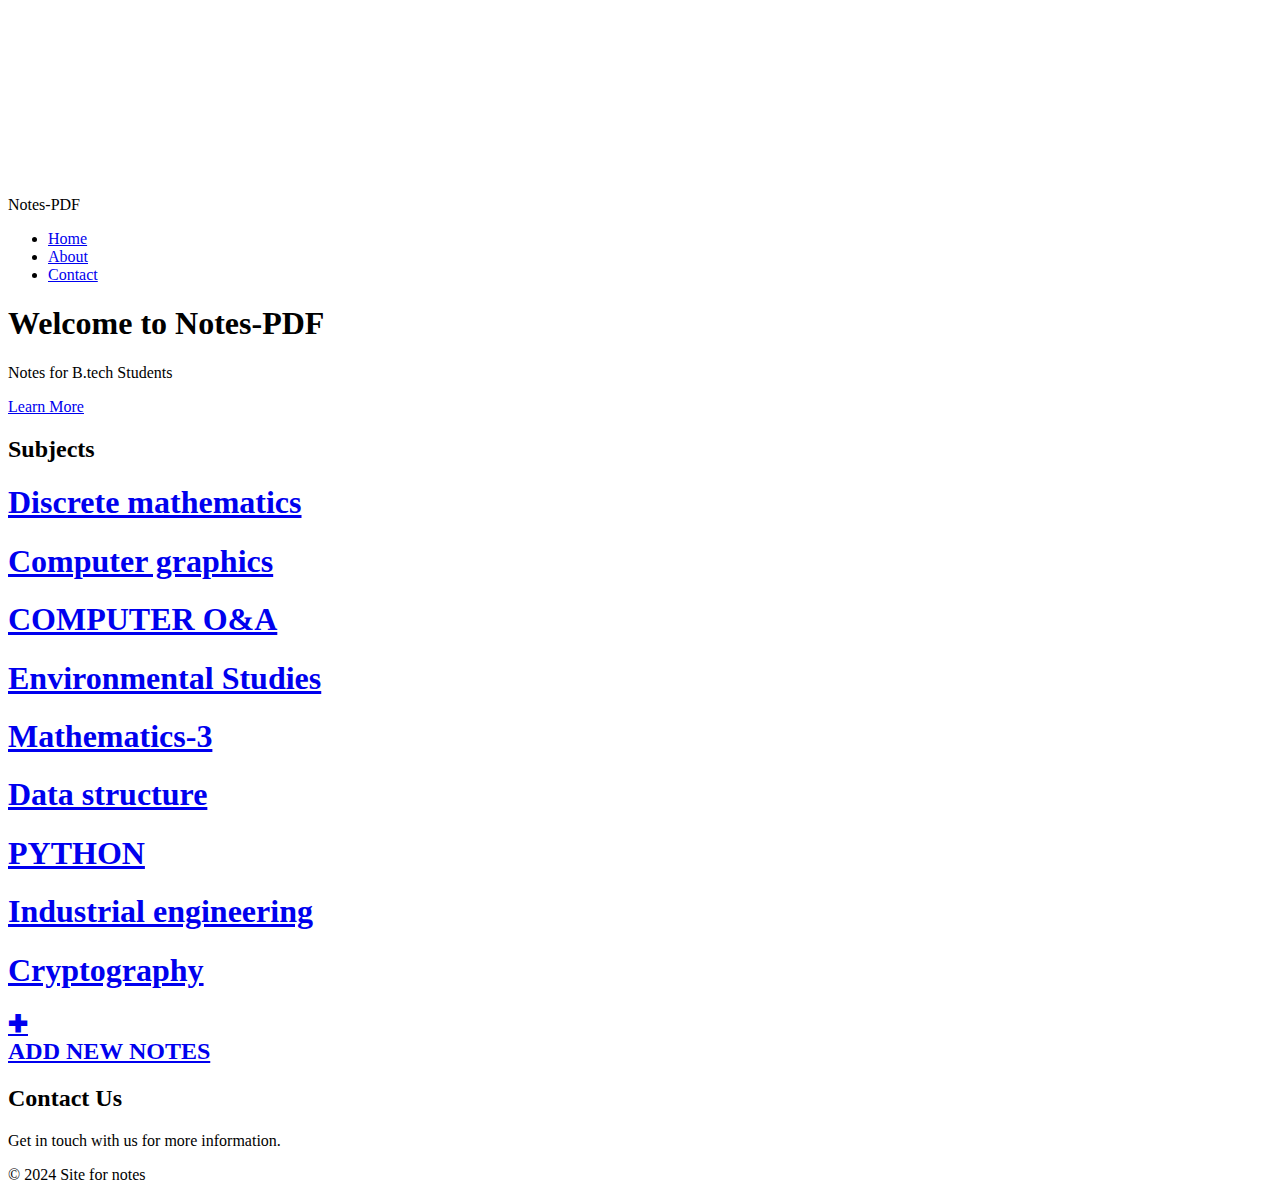
==== index.html @ 4c528e91 "Update index.html" ====
<!DOCTYPE html>
<html lang="en">
<head>
    <meta charset="UTF-8">
    <meta name="viewport" content="width=device-width, initial-scale=1.0">
    <title>Notes-PDF</title>
    <link rel="shortcut icon"  href="logo.png">
    <link rel="stylesheet" href="style.css">
    <link rel="stylesheet" href="index.js">
</head>
<body id="index-body">
    <video autoplay muted loop playsinline id="videoBG" poster="video_bg.webp">
        <source src="https://img.prod.hilljam.com/static/videos/bgvideo_av1.mp4" type="video/mp4">
        <source src="https://img.prod.hilljam.com/static/videos/bg.webm" type="video/webm">
        <source src="https://img.prod.hilljam.com/static/videos/bgvideo.mp4" type="video/mp4">
    </video>
    <header>
        <nav>
            <div class="logo">
                <div>
                <img src="200.gif" alt="">
                </div>
                <div>
                    <p>Notes-PDF</p>
                </div>
            </div>
            <ul class="nav-list">
                <li><a href="https://homelander-007.github.io/Notes-PDF/">Home</a></li>
                <li><a href="https://homelander-007.github.io/Notes-PDF-about/">About</a></li>
                <li><a href="https://homelander-007.github.io/Notes-PDF-contact/">Contact</a></li>
            </ul>
        </nav>
    </header>
    <section id="hero">
        <h1>Welcome to Notes-PDF</h1> 
        <p>Notes for B.tech Students</p>
        <a href="https://homelander-007.github.io/Notes-PDF-about/" class="btn">Learn More</a>
    </section>
    <section id="features">
        <h2>Subjects</h2>
        <div class="grid-container">
            <a href="notes/dm/index.html"><div class="grid-item"><h1>Discrete mathematics</h1></div></a>
            <a href="notes/cg/index.html"><div class="grid-item"><h1>Computer graphics</h1></div></a>
            <a href="notes/coa/index.html"><div class="grid-item"><h1>COMPUTER O&A</h1></div></a>
            <a href="notes/evs/index.html"><div class="grid-item"><h1>Environmental Studies</h1></div></a>
            <a href="notes/m3/index.html"><div class="grid-item"><h1>Mathematics-3</h1></div></a>
            <a href="https://homelander-007.github.io/Notes-PDF-DSA/"><div class="grid-item"><h1>Data structure</h1></div></a>
            <a href="notes/py/index.html"><div class="grid-item"><h1>PYTHON</h1></div></a>
            <a href="notes/ie/index.html"><div class="grid-item"><h1>Industrial engineering</h1></div></a>
            <a href="notes/cryp/index.html"><div class="grid-item"><h1>Cryptography</h1></div></a>
            <a href="https://homelander-007.github.io/Notes-PDF-share/.html"><div class="grid-item"><h2>&#x271A;<br>ADD NEW NOTES</h1></div></a>
        </div>  
    </section>
    <!-- <section id="features">
        <h2>Question papers</h2>
        <div class="grid-container">
            <div class="grid-itemm"><img src="wow.jpg" alt=""></div>
            <div class="grid-itemm"><img src="wow.jpg" alt=""></div>
            <div class="grid-itemm"><img src="wow.jpg" alt=""></div>
            <div class="grid-itemm"><img src="wow.jpg" alt=""></div>
            <div class="grid-itemm"><img src="wow.jpg" alt=""></div>
            <div class="grid-itemm"><img src="wow.jpg" alt=""></div>
            <div class="grid-itemm"><img src="wow.jpg" alt=""></div>
            <div class="grid-itemm"><img src="wow.jpg" alt=""></div>
        </div>
    </section> -->
    <section id="contact">
        <h2>Contact Us</h2>
        <p>Get in touch with us for more information.</p>
    </section>
    <footer>
        <p>&copy; 2024 Site for notes</p>
    </footer>
    <script src="https://ajax.googleapis.com/ajax/libs/jquery/3.7.1/jquery.min.js"></script>
    <script src="index.js"></script>
</body>
</html>
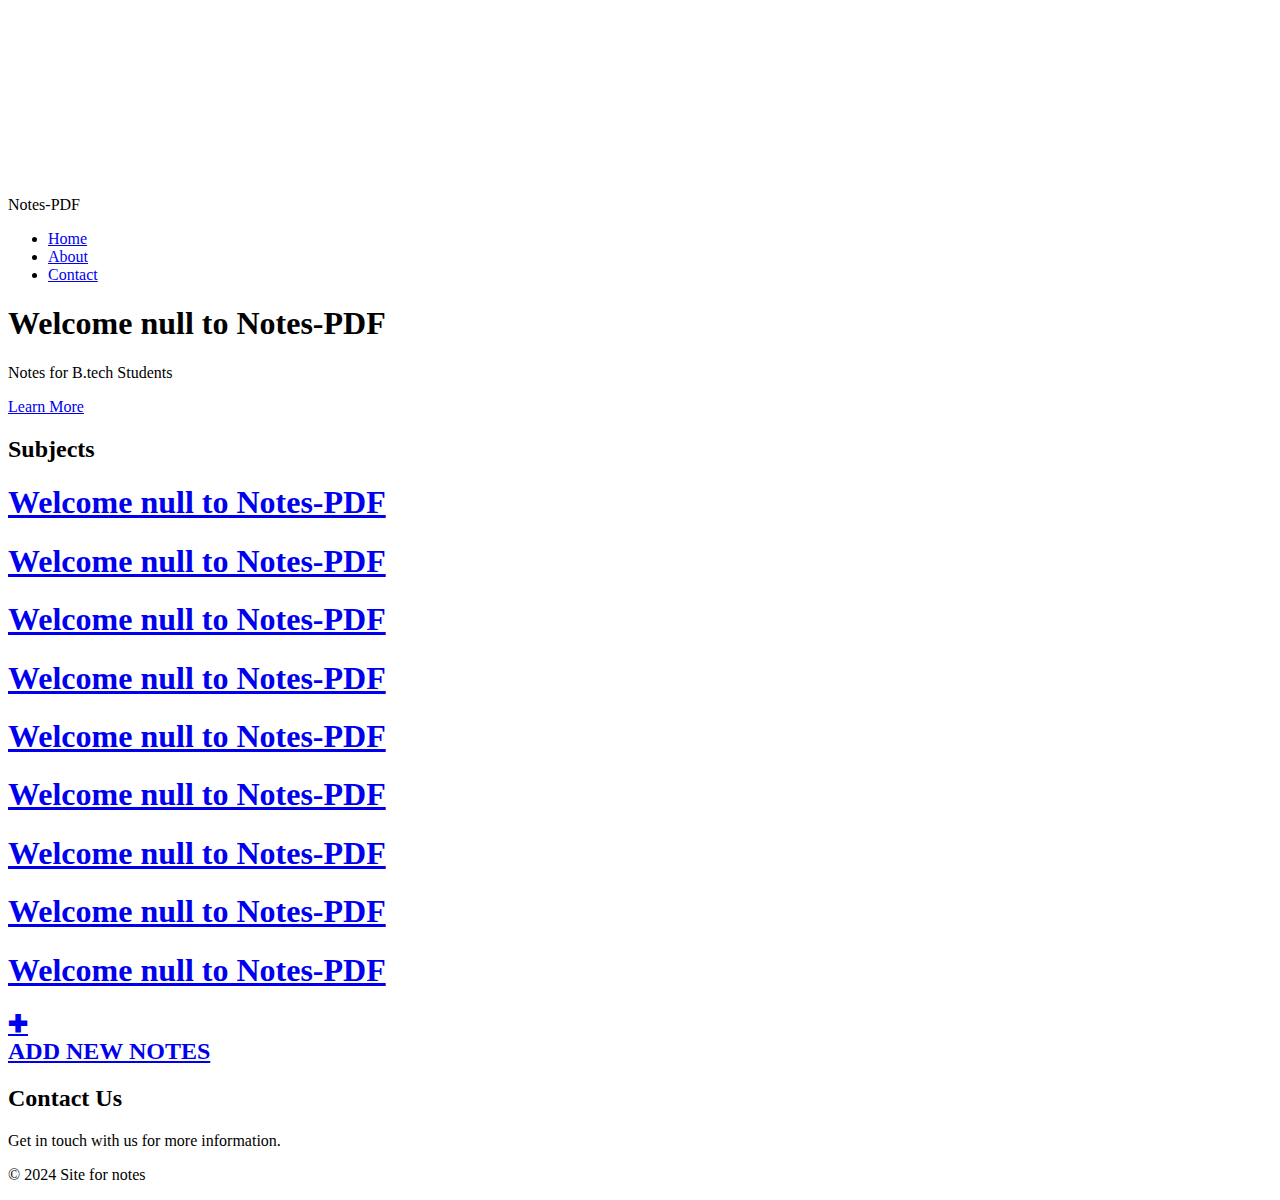
==== commit a8af4ec8: "Update index.html" ====
--- a/index.html
+++ b/index.html
@@ -48,7 +48,7 @@
             <a href="notes/py/index.html"><div class="grid-item"><h1>PYTHON</h1></div></a>
             <a href="notes/ie/index.html"><div class="grid-item"><h1>Industrial engineering</h1></div></a>
             <a href="notes/cryp/index.html"><div class="grid-item"><h1>Cryptography</h1></div></a>
-            <a href="https://homelander-007.github.io/Notes-PDF-share/.html"><div class="grid-item"><h2>&#x271A;<br>ADD NEW NOTES</h1></div></a>
+            <a href="https://homelander-007.github.io/Notes-PDF-share/"><div class="grid-item"><h2>&#x271A;<br>ADD NEW NOTES</h1></div></a>
         </div>  
     </section>
     <!-- <section id="features">
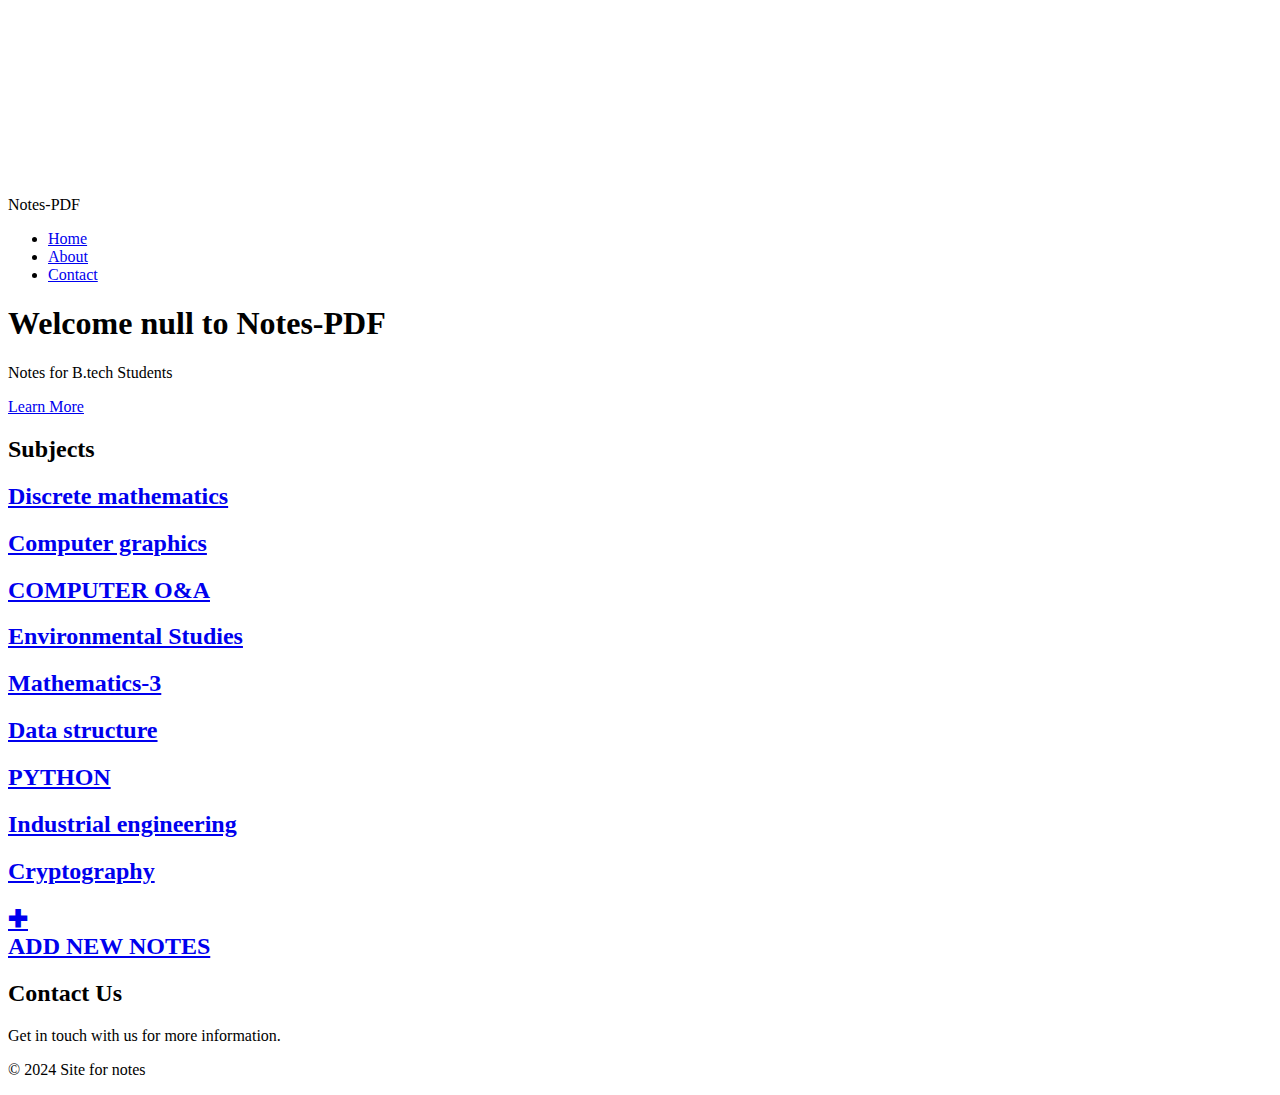
==== commit fa33dab0: "Update index.html" ====
--- a/index.html
+++ b/index.html
@@ -39,16 +39,16 @@
     <section id="features">
         <h2>Subjects</h2>
         <div class="grid-container">
-            <a href="notes/dm/index.html"><div class="grid-item"><h1>Discrete mathematics</h1></div></a>
-            <a href="notes/cg/index.html"><div class="grid-item"><h1>Computer graphics</h1></div></a>
-            <a href="notes/coa/index.html"><div class="grid-item"><h1>COMPUTER O&A</h1></div></a>
-            <a href="notes/evs/index.html"><div class="grid-item"><h1>Environmental Studies</h1></div></a>
-            <a href="notes/m3/index.html"><div class="grid-item"><h1>Mathematics-3</h1></div></a>
-            <a href="https://homelander-007.github.io/Notes-PDF-DSA/"><div class="grid-item"><h1>Data structure</h1></div></a>
-            <a href="notes/py/index.html"><div class="grid-item"><h1>PYTHON</h1></div></a>
-            <a href="notes/ie/index.html"><div class="grid-item"><h1>Industrial engineering</h1></div></a>
-            <a href="notes/cryp/index.html"><div class="grid-item"><h1>Cryptography</h1></div></a>
-            <a href="https://homelander-007.github.io/Notes-PDF-share/"><div class="grid-item"><h2>&#x271A;<br>ADD NEW NOTES</h1></div></a>
+            <a href="notes/dm/index.html"><div class="grid-item"><h2>Discrete mathematics</h2></div></a>
+            <a href="notes/cg/index.html"><div class="grid-item"><h2>Computer graphics</h2></div></a>
+            <a href="notes/coa/index.html"><div class="grid-item"><h2>COMPUTER O&A</h2></div></a>
+            <a href="notes/evs/index.html"><div class="grid-item"><h2>Environmental Studies</h2></div></a>
+            <a href="notes/m3/index.html"><div class="grid-item"><h2>Mathematics-3</h2></div></a>
+            <a href="notes/dsa/index.html"><div class="grid-item"><h2>Data structure</h2></div></a>
+            <a href="notes/py/index.html"><div class="grid-item"><h2>PYTHON</h2></div></a>
+            <a href="notes/ie/index.html"><div class="grid-item"><h2>Industrial engineering</h2></div></a>
+            <a href="notes/cryp/index.html"><div class="grid-item"><h2>Cryptography</h2></div></a>
+            <a href="navi/upload/index.html"><div class="grid-item"><h2>&#x271A;<br>ADD NEW NOTES</h2></div></a>
         </div>  
     </section>
     <!-- <section id="features">
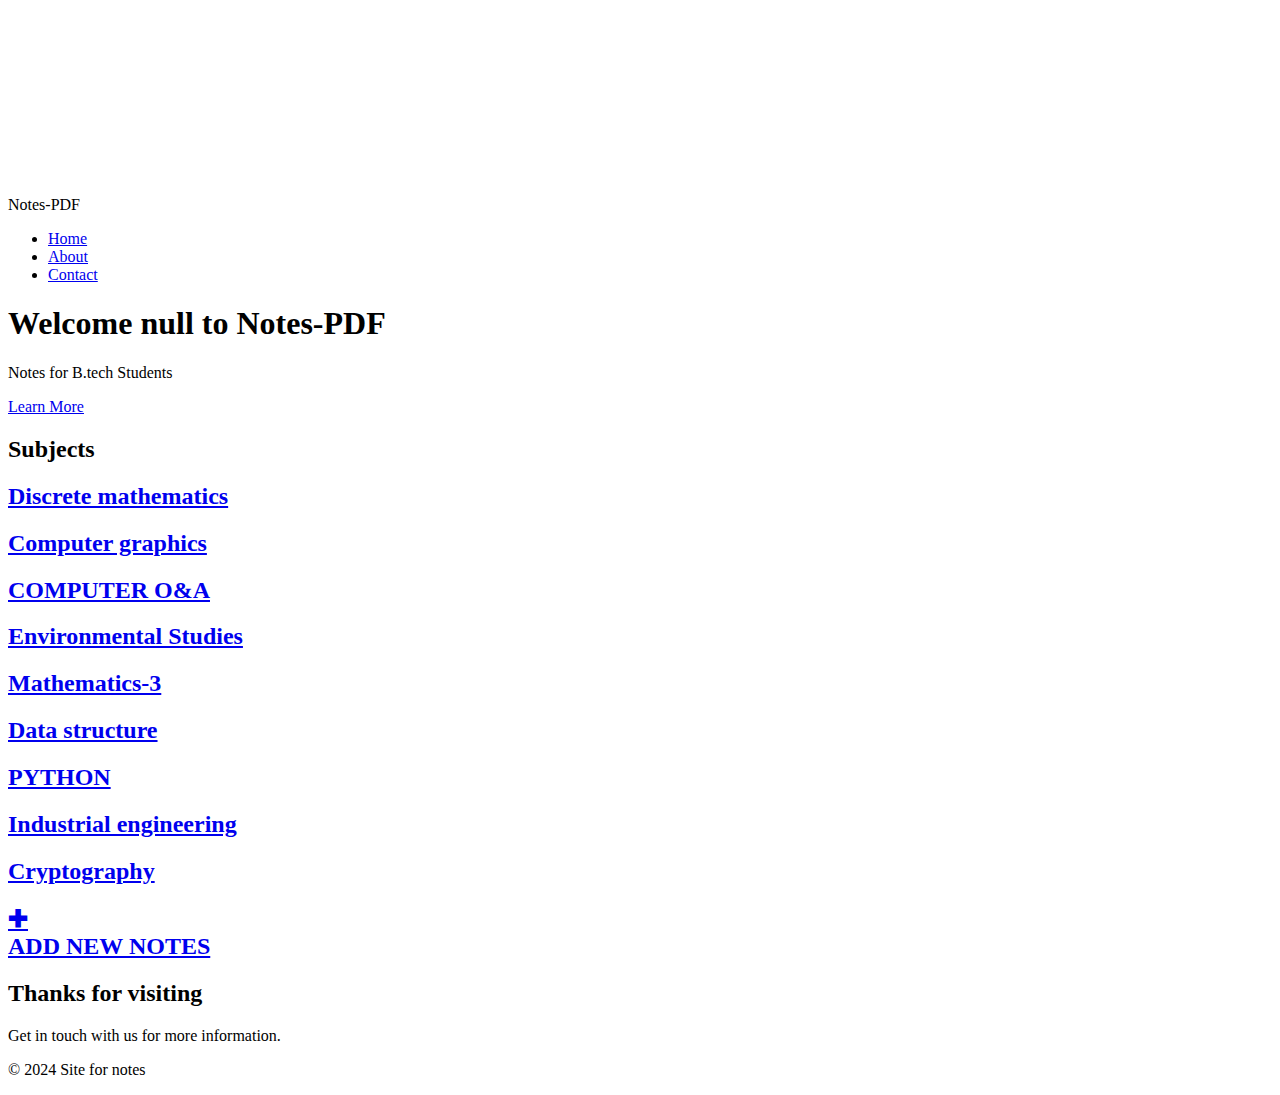
==== commit d7c5e69e: "Update index.html" ====
--- a/index.html
+++ b/index.html
@@ -39,16 +39,16 @@
     <section id="features">
         <h2>Subjects</h2>
         <div class="grid-container">
-            <a href="notes/dm/index.html"><div class="grid-item"><h2>Discrete mathematics</h2></div></a>
-            <a href="notes/cg/index.html"><div class="grid-item"><h2>Computer graphics</h2></div></a>
-            <a href="notes/coa/index.html"><div class="grid-item"><h2>COMPUTER O&A</h2></div></a>
-            <a href="notes/evs/index.html"><div class="grid-item"><h2>Environmental Studies</h2></div></a>
-            <a href="notes/m3/index.html"><div class="grid-item"><h2>Mathematics-3</h2></div></a>
-            <a href="notes/dsa/index.html"><div class="grid-item"><h2>Data structure</h2></div></a>
-            <a href="notes/py/index.html"><div class="grid-item"><h2>PYTHON</h2></div></a>
-            <a href="notes/ie/index.html"><div class="grid-item"><h2>Industrial engineering</h2></div></a>
-            <a href="notes/cryp/index.html"><div class="grid-item"><h2>Cryptography</h2></div></a>
-            <a href="navi/upload/index.html"><div class="grid-item"><h2>&#x271A;<br>ADD NEW NOTES</h2></div></a>
+            <a href="https://homelander-007.github.io/Notes-PDF-DM/"><div class="grid-item"><h2>Discrete mathematics</h2></div></a>
+            <a href="https://homelander-007.github.io/Notes-PDF-CG/"><div class="grid-item"><h2>Computer graphics</h2></div></a>
+            <a href="https://homelander-007.github.io/Notes-PDF-COA/"><div class="grid-item"><h2>COMPUTER O&A</h2></div></a>
+            <a href="https://homelander-007.github.io/Notes-PDF-EVS/"><div class="grid-item"><h2>Environmental Studies</h2></div></a>
+            <a href="https://homelander-007.github.io/Notes-PDF-M3/"><div class="grid-item"><h2>Mathematics-3</h2></div></a>
+            <a href="https://homelander-007.github.io/Notes-PDF-DSA"><div class="grid-item"><h2>Data structure</h2></div></a>
+            <a href="https://homelander-007.github.io/Notes-PDF-PY"><div class="grid-item"><h2>PYTHON</h2></div></a>
+            <a href="https://homelander-007.github.io/Notes-PDF-IE"><div class="grid-item"><h2>Industrial engineering</h2></div></a>
+            <a href="https://homelander-007.github.io/Notes-PDF-Cryptography/"><div class="grid-item"><h2>Cryptography</h2></div></a>
+            <a href="https://homelander-007.github.io/Notes-PDF-share/"><div class="grid-item"><h2>&#x271A;<br>ADD NEW NOTES</h2></div></a>
         </div>  
     </section>
     <!-- <section id="features">
@@ -65,7 +65,7 @@
         </div>
     </section> -->
     <section id="contact">
-        <h2>Contact Us</h2>
+        <h2>Thanks for visiting</h2>
         <p>Get in touch with us for more information.</p>
     </section>
     <footer>
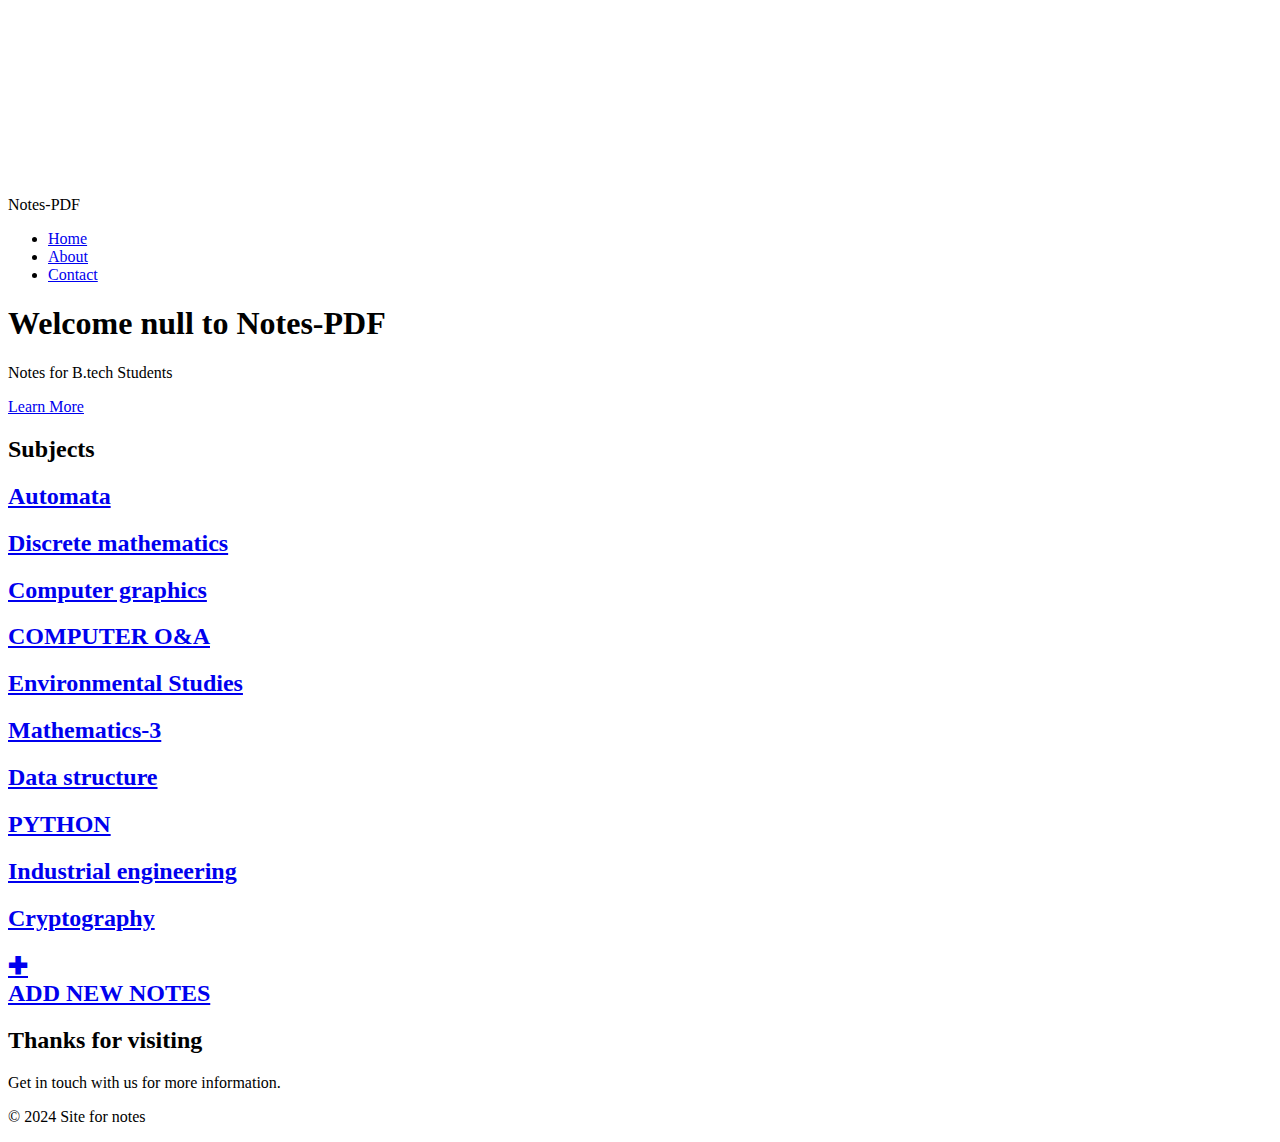
==== commit 36ee6294: "Update index.html" ====
--- a/index.html
+++ b/index.html
@@ -34,11 +34,12 @@
     <section id="hero">
         <h1>Welcome to Notes-PDF</h1> 
         <p>Notes for B.tech Students</p>
-        <a href="https://homelander-007.github.io/Notes-PDF-about/" class="btn">Learn More</a>
+        <a href="https://homelander-007.github.io/Notes-PDF-learn/" class="btn">Learn More</a>
     </section>
     <section id="features">
         <h2>Subjects</h2>
         <div class="grid-container">
+            <a href="https://homelander-007.github.io/Notes-PDF-Automata/"><div class="grid-item"><h2>Automata</h2></div></a>
             <a href="https://homelander-007.github.io/Notes-PDF-DM/"><div class="grid-item"><h2>Discrete mathematics</h2></div></a>
             <a href="https://homelander-007.github.io/Notes-PDF-CG/"><div class="grid-item"><h2>Computer graphics</h2></div></a>
             <a href="https://homelander-007.github.io/Notes-PDF-COA/"><div class="grid-item"><h2>COMPUTER O&A</h2></div></a>
@@ -48,7 +49,7 @@
             <a href="https://homelander-007.github.io/Notes-PDF-PY"><div class="grid-item"><h2>PYTHON</h2></div></a>
             <a href="https://homelander-007.github.io/Notes-PDF-IE"><div class="grid-item"><h2>Industrial engineering</h2></div></a>
             <a href="https://homelander-007.github.io/Notes-PDF-Cryptography/"><div class="grid-item"><h2>Cryptography</h2></div></a>
-            <a href="https://homelander-007.github.io/Notes-PDF-share/"><div class="grid-item"><h2>&#x271A;<br>ADD NEW NOTES</h2></div></a>
+            <a href="https://docs.google.com/forms/d/e/1FAIpQLSe-oZ5IU8vhqezoN364kszsv3HNSUT1n_5KrHsvlUE2fHr1EQ/viewform"><div class="grid-item"><h2>&#x271A;<br>ADD NEW NOTES</h2></div></a>
         </div>  
     </section>
     <!-- <section id="features">
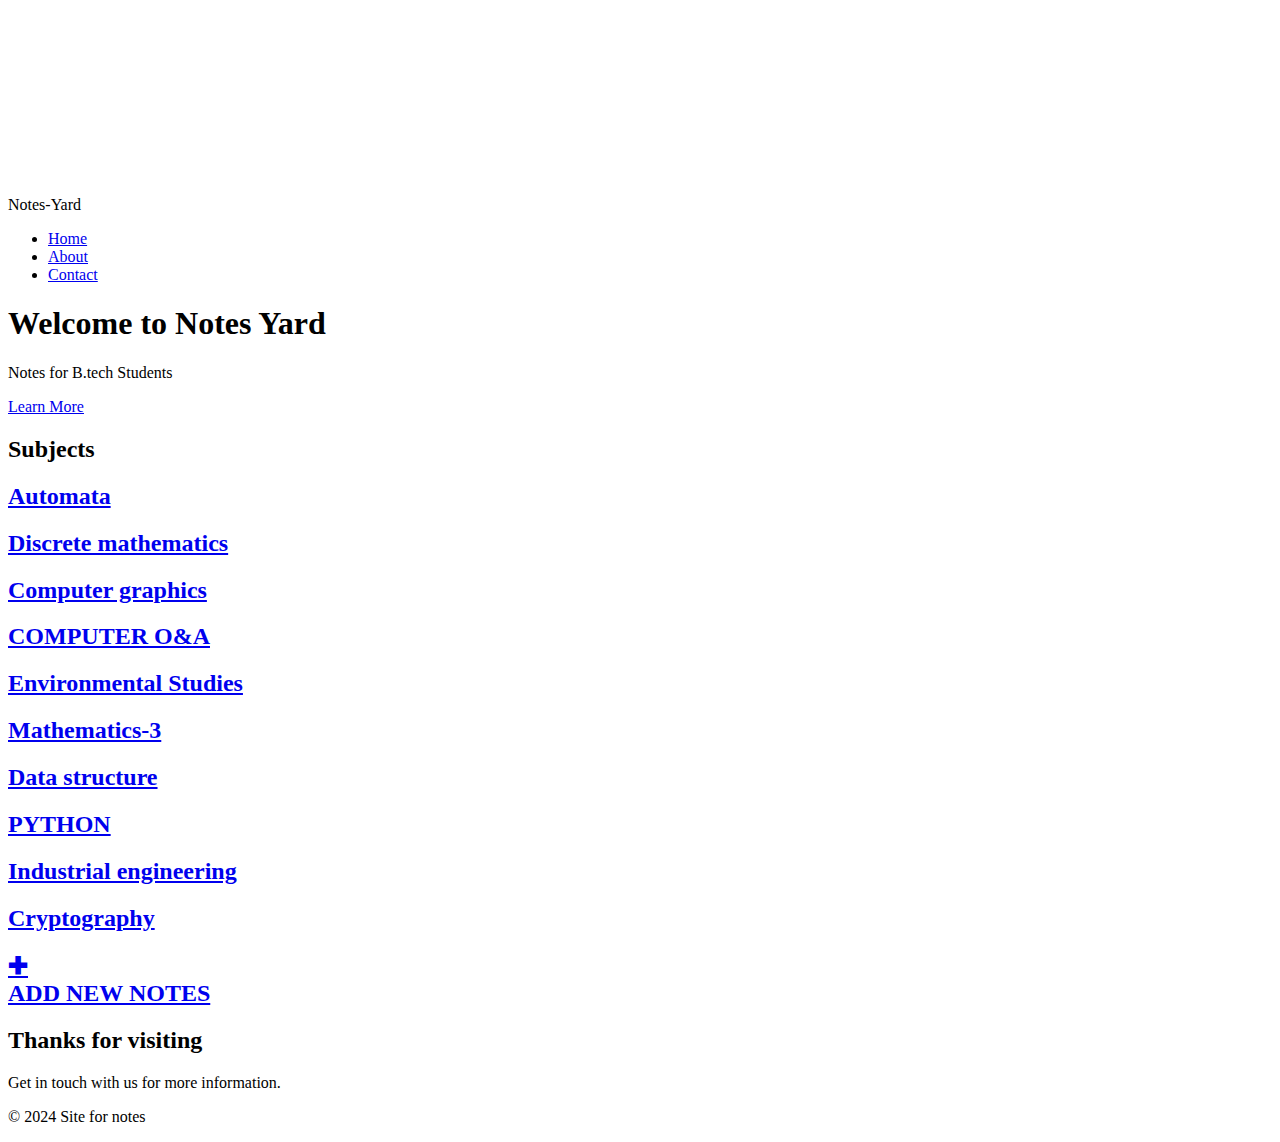
==== commit 55c97a99: "index.html" ====
--- a/index.html
+++ b/index.html
@@ -7,6 +7,8 @@
     <link rel="shortcut icon"  href="logo.png">
     <link rel="stylesheet" href="style.css">
     <link rel="stylesheet" href="index.js">
+    <script async src="https://pagead2.googlesyndication.com/pagead/js/adsbygoogle.js?client=ca-pub-9780920787666149"
+     crossorigin="anonymous"></script>
 </head>
 <body id="index-body">
     <video autoplay muted loop playsinline id="videoBG" poster="video_bg.webp">
@@ -21,18 +23,18 @@
                 <img src="200.gif" alt="">
                 </div>
                 <div>
-                    <p>Notes-PDF</p>
+                    <p>Notes-Yard</p>
                 </div>
             </div>
             <ul class="nav-list">
-                <li><a href="https://homelander-007.github.io/Notes-PDF/">Home</a></li>
-                <li><a href="https://homelander-007.github.io/Notes-PDF-about/">About</a></li>
-                <li><a href="https://homelander-007.github.io/Notes-PDF-contact/">Contact</a></li>
+                <li><a href="https://notesyard.netlify.app/">Home</a></li>
+                <li><a href="nav/about/index.html">About</a></li>
+                <li><a href="nav/contact/index.html/">Contact</a></li>
             </ul>
         </nav>
     </header>
     <section id="hero">
-        <h1>Welcome to Notes-PDF</h1> 
+        <h1>Welcome to Notes Yard</h1> 
         <p>Notes for B.tech Students</p>
         <a href="https://homelander-007.github.io/Notes-PDF-learn/" class="btn">Learn More</a>
     </section>
